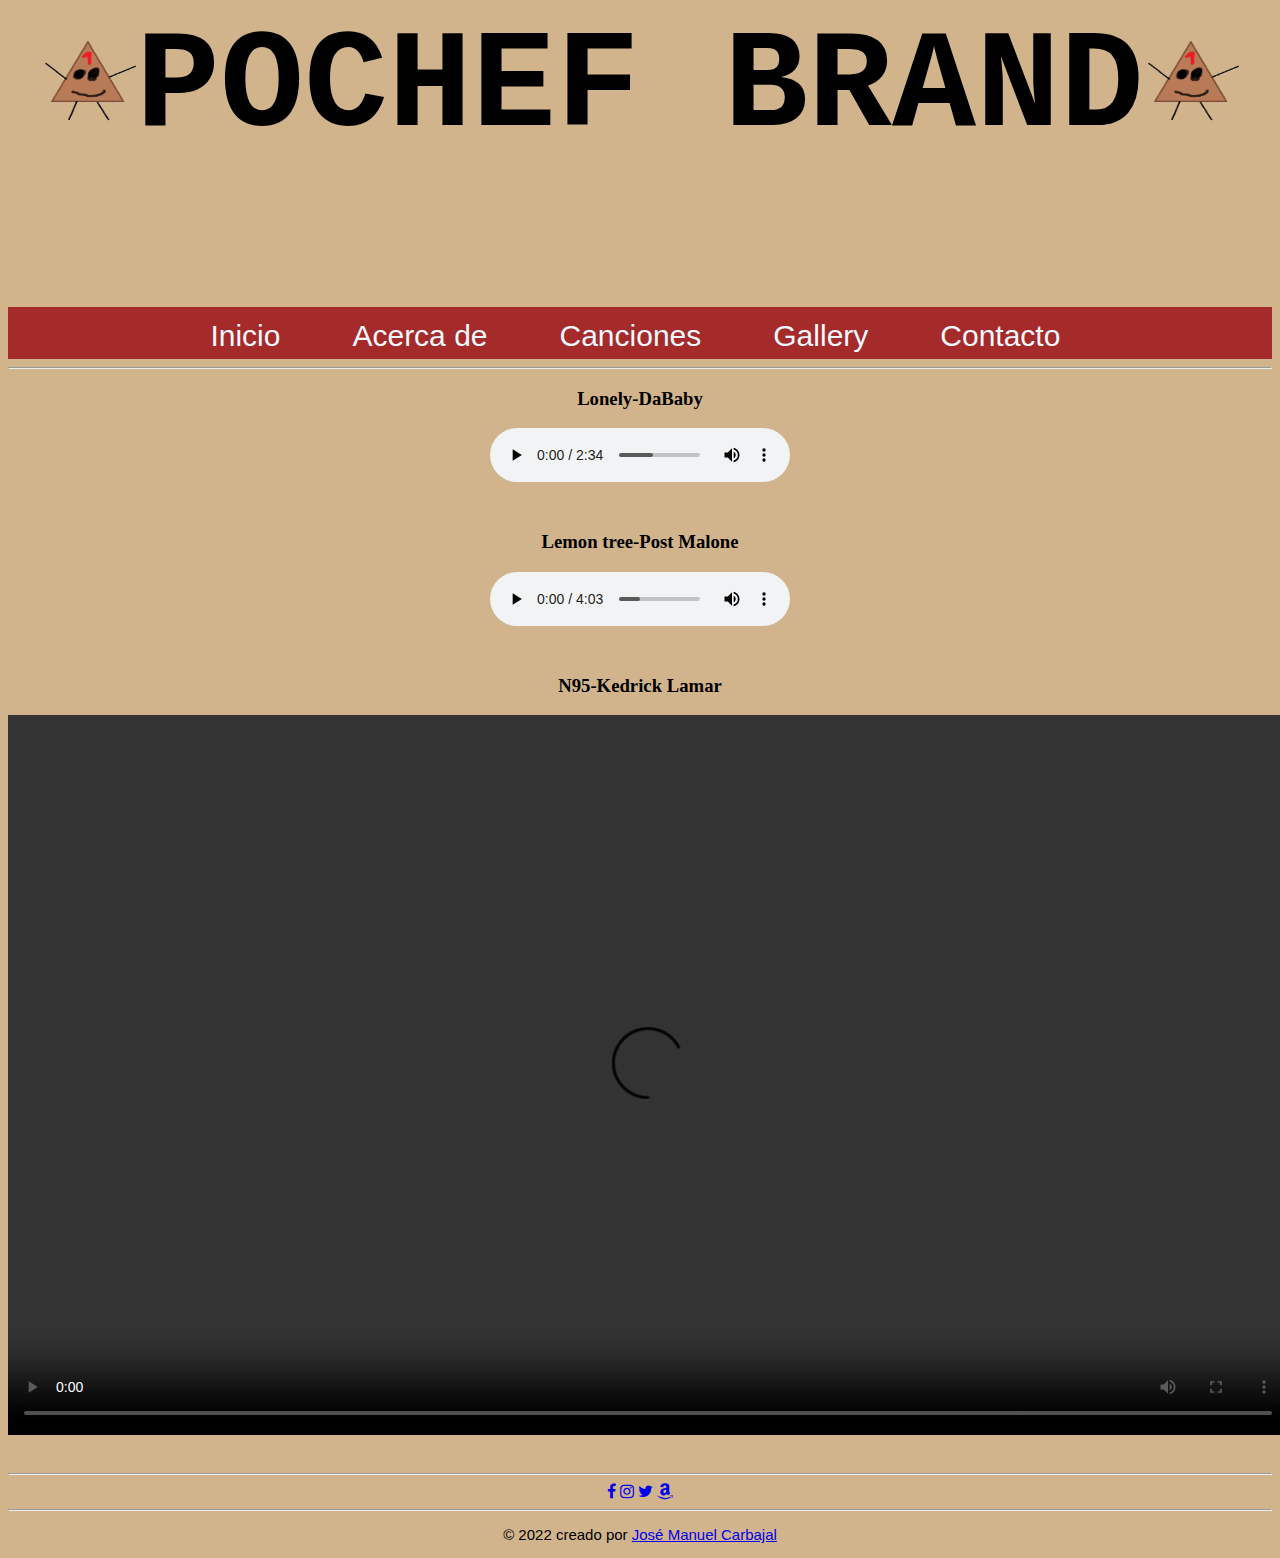
==== songs.html @ a819fd5a "Add files via upload" ====
<html>
    <head>
        <link rel="stylesheet" href="https://cdnjs.cloudflare.com/ajax/libs/font-awesome/4.7.0/css/font-awesome.min.css">
        <link rel="stylesheet" href="songs.css">
        <title>
            ClothesPage
        </title>
    </head>
    <body>
        <div class = titulo>
            <h1>
                <p><img src="logo.png" width="95" height="90">POCHEF BRAND<img src="logo.png" width="95" height="90"></p>
            </h1>
        </div>

        <div class= menu>
            <menu>
                <ul>
                    <li> <a href="index.html">Inicio</a>
                    <li> <a href="about.html">Acerca de</a>
                    <li> <a href="songs.html">Canciones</a>
                    <li> <a href="galeria.html">Gallery</a>
                    <li> <a href="contact.html">Contacto</a>
                    
                </ul>
            </menu>
        </div>
        
        <hr>
        
        <div class="Audio1">
            <h3><Strong>Lonely-DaBaby</Strong></h3>
            <audio controls src="lonely.mp3"></audio>

        </div>

        <div class="Audio2">
            <h3><Strong>Lemon tree-Post Malone</Strong> </h3>
            <audio controls src="lemontree.mp3" ></audio>

        </div>

        <div class="Video1">
            <h3><Strong>N95-Kedrick Lamar</Strong></h3>
            <video controls src="video1.mp4" width="1280" height="720"></video>
        </div>


        

        <hr>

        <div class = logos>
            <a href="https://www.facebook.com/"target="_blank"><i class="fa fa-facebook" aria-hidden="true"></a></i>
            <a href="https://www.instagram.com/"target="_blank"><i class="fa fa-instagram" aria-hidden="true"></a></i>
            <a href="https://twitter.com/"target="_blank"><i class="fa fa-twitter" aria-hidden="true"></a></i>
            <a href="https://www.amazon.com.mx/"target="_blank"><i class="fa fa-amazon" aria-hidden="true"></a></i>
        </div>
        
        <hr>
        
        
    </body>
        <div class = pie>

            <footer>
            <p>
                © 2022 creado por <a href="https://www.instagram.com/jose_crblmdz/"target="_blank">José Manuel Carbajal</a>
            </p>
            </footer>
        
        </div>

</html>
---- songs.css ----
html{
    background-color:tan ;
}

.titulo{
    font-family:'Courier New', Courier, monospace;
    font-size: 70px;
    text-align: center;
}

.menu{
    
    font-family: 'Lucida Sans', Verdana, sans-serif;
    font-size: 20px;
    height: 52px;
    font-size: 30px;
    text-align:center;
    padding-left: 10%;
    background-color:brown;
    
    
}
menu ul{
    list-style: none;
    margin: 0;
    padding: 0;
}

menu ul li{
    float:left;
 }

menu a{
    color:aliceblue;
    text-decoration: none;
    display:inline-block;
    padding: 12px 36px;
}
menu a:hover{
    color:darkgoldenrod;
    background-color: black;
    text-decoration: dotted;
}

.mainpic{
    padding-top: 0px;
    padding-bottom: 30px;
    text-align: center;
}
.maintext{
    text-align: center;
    text-decoration: solid;
    color:rgb(83, 60, 60);
    font-family: 'Roboto', sans-serif;
    font-size: 50px;
}

.logos{
    text-align: center;
    
    
}

.pie{
    text-align: center;
    font-family: 'Lucida Sans', Verdana, sans-serif;
    font-size: 15px;
    text-decoration:none;
 
}

.Audio1{
    text-align: center;
}
.Audio2{
    text-align: center;
    padding-top: 30px;
}
.Video1{
    text-align: center;
    padding-top: 30px;
    padding-bottom: 30px;
}
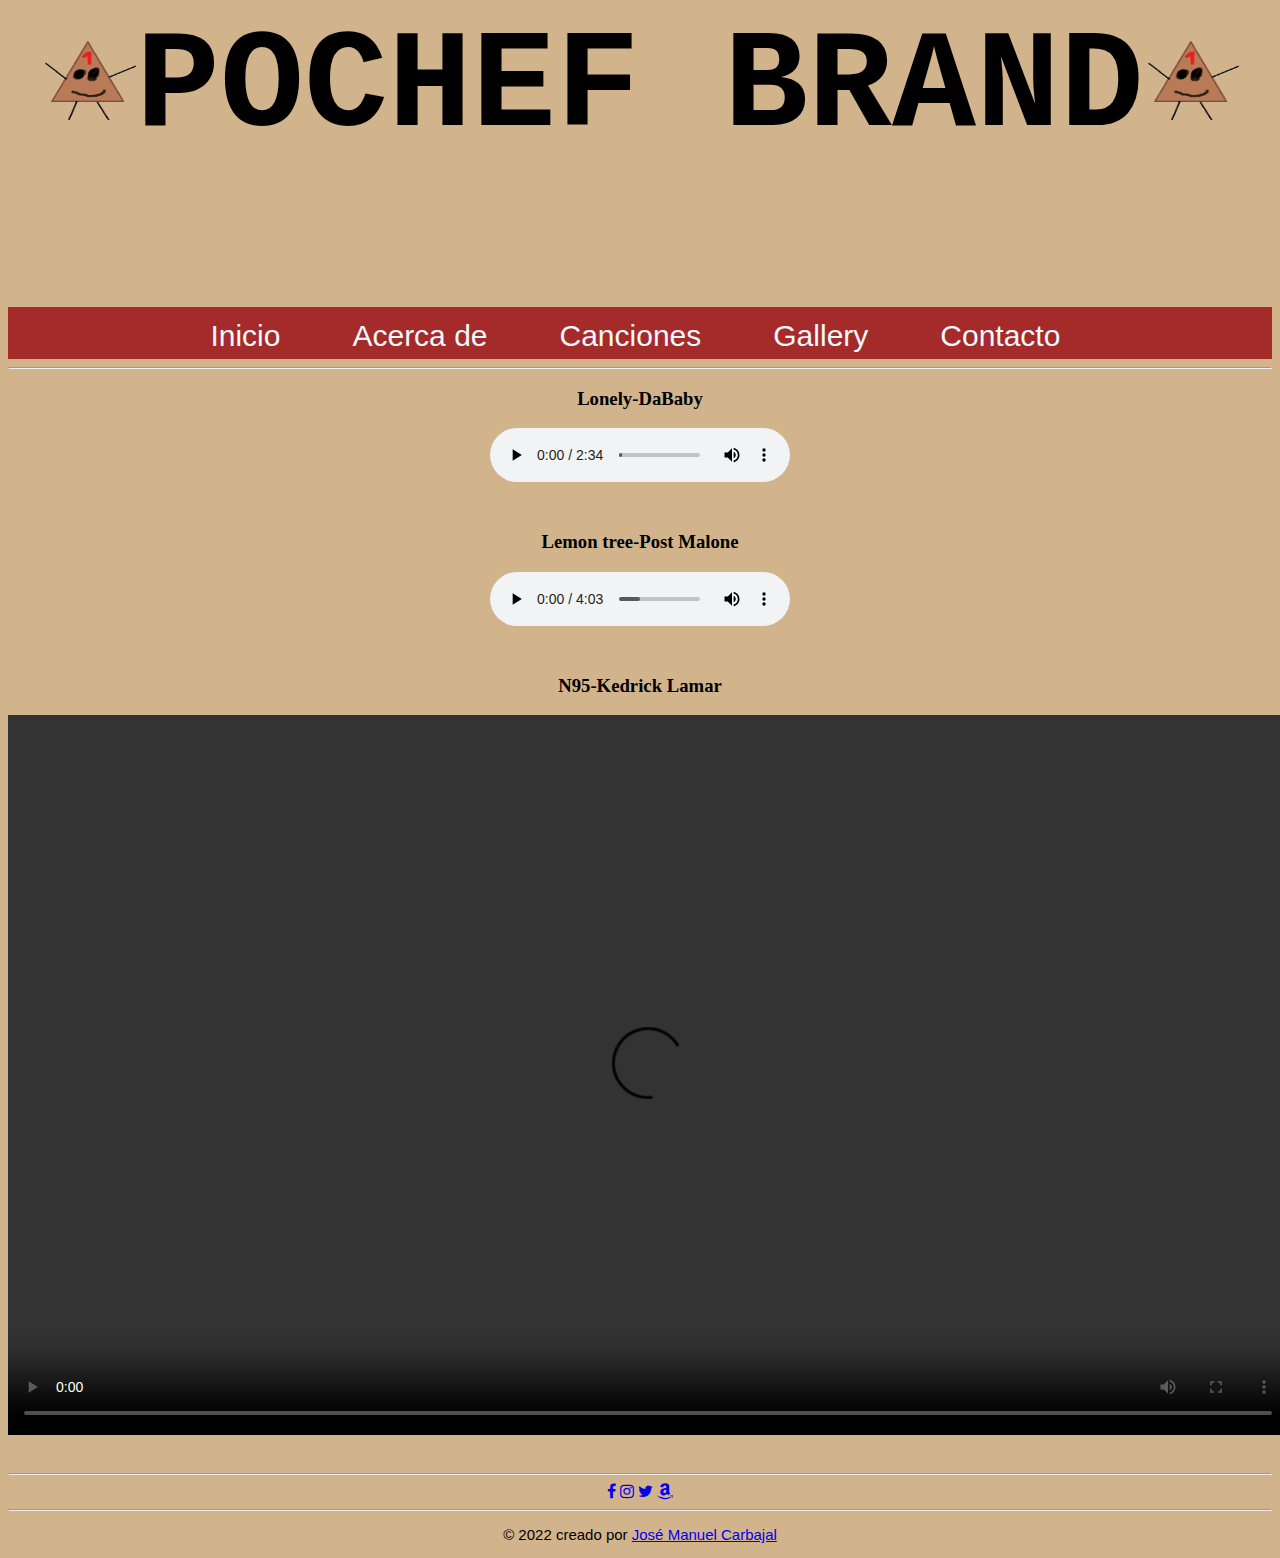
==== commit d6aa1f75: "Update songs.html" ====
--- a/songs.html
+++ b/songs.html
@@ -42,7 +42,7 @@
 
         <div class="Video1">
             <h3><Strong>N95-Kedrick Lamar</Strong></h3>
-            <video controls src="video1.mp4" width="1280" height="720"></video>
+            <video controls src="video.mp4" width="1280" height="720"></video>
         </div>
 
 
@@ -71,4 +71,4 @@
         
         </div>
 
-</html>+</html>
